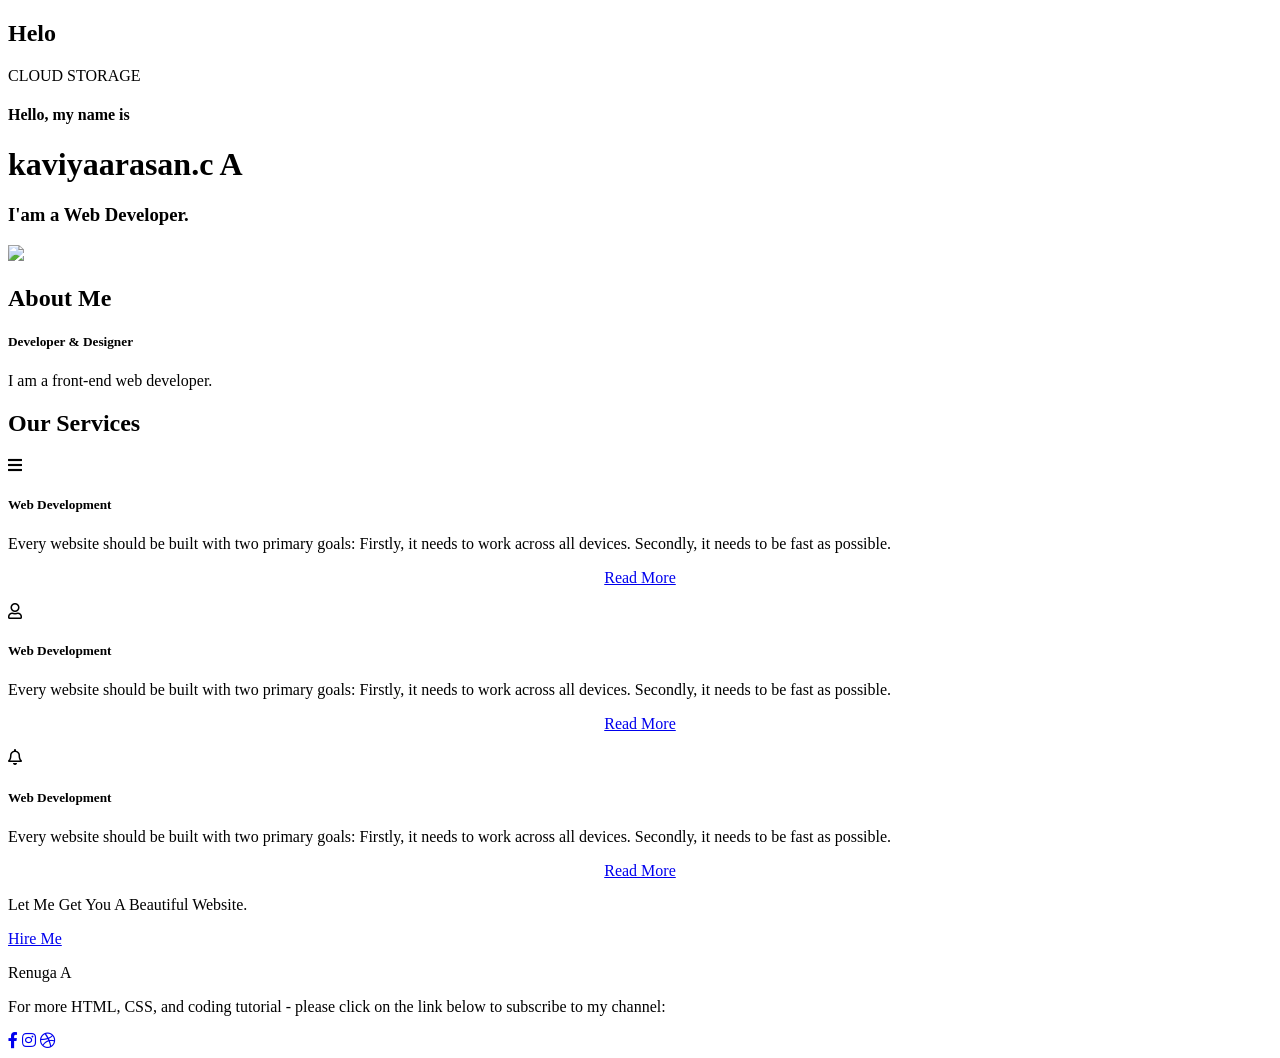
==== Assignments/Team member2 -Kishorekannan/Assignment -3/index (2) (1).html @ b20e6d2e "Add files via upload" ====
<!DOCTYPE html>
<html>
<head>
	<title>Cloud Storage example Website</title>
	<link rel="stylesheet" type="text/css" href="https://website-static.s3.jp-tok.cloud-object-storage.appdomain.cloud/css/style.css">

	<link rel="preconnect" href="https://fonts.gstatic.com">
  <link href="https://fonts.googleapis.com/css2?family=Josefin+Sans:ital,wght@0,100;0,200;0,300;0,400;0,500;0,600;0,700;1,100;1,200;1,300;1,400;1,500;1,600;1,700&display=swap" rel="stylesheet">

  <link rel="stylesheet" href="https://cdnjs.cloudflare.com/ajax/libs/font-awesome/5.15.3/css/all.min.css" integrity="sha512-iBBXm8fW90+nuLcSKlbmrPcLa0OT92xO1BIsZ+ywDWZCvqsWgccV3gFoRBv0z+8dLJgyAHIhR35VZc2oM/gI1w==" crossorigin="anonymous" referrerpolicy="no-referrer" />
  <script>
	window.watsonAssistantChatOptions = {
	  integrationID: "66576f0c-5408-4edc-803b-d9de1f553e8b", // The ID of this integration.
	  region: "eu-gb", // The region your integration is hosted in.
	  serviceInstanceID: "2607efc7-375b-465c-9e61-399a0f694519", // The ID of your service instance.
	  onLoad: function(instance) { instance.render(); }
	};
	setTimeout(function(){
	  const t=document.createElement('script');
	  t.src="https://web-chat.global.assistant.watson.appdomain.cloud/versions/" + (window.watsonAssistantChatOptions.clientVersion || 'latest') + "/WatsonAssistantChatEntry.js";
	  document.head.appendChild(t);
	});
  </script>
</head>
<body>
	

	<div class="hero">
		<nav>
			<h2 class="logo">He<span>lo</span></h2>
			
			<a class="btn">CLOUD STORAGE</a>
		</nav>

		<div class="content">
			<h4>Hello, my name is</h4>
			<h1>kaviyaarasan.c <span>A</span></h1>
			<h3>I'am a Web Developer.</h3>
			<div class="newslatter">
			
			</div>
		</div>
	</div>

	<!----About section start---->
	<section class="about">
		<div class="main">
			<img src="https://website-static.s3.jp-tok.cloud-object-storage.appdomain.cloud/img/BG.jpeg">
			<div class="about-text">
				<h2>About Me</h2>
				<h5>Developer <span>& Designer</span></h5>
				<p>I am a front-end web developer.</p>
			</div>
		</div>
	</section>

	<!-----service section start----------->
	<div class="service">
		<div class="title">
			<h2>Our Services</h2>
		</div>

		<div class="box">
			<div class="card">
				<i class="fas fa-bars"></i>
				<h5>Web Development</h5>
				<div class="pra">
					<p>Every website should be built with two primary goals: Firstly, it needs to work across all devices. Secondly, it needs to be fast as possible.</p>

					<p style="text-align: center;">
						<a class="button" href="#">Read More</a>
					</p>
				</div>
			</div>

			<div class="card">
				<i class="far fa-user"></i>
				<h5>Web Development</h5>
				<div class="pra">
					<p>Every website should be built with two primary goals: Firstly, it needs to work across all devices. Secondly, it needs to be fast as possible.</p>

					<p style="text-align: center;">
						<a class="button" href="#">Read More</a>
					</p>
				</div>
			</div>

			<div class="card">
				<i class="far fa-bell"></i>
				<h5>Web Development</h5>
				<div class="pra">
					<p>Every website should be built with two primary goals: Firstly, it needs to work across all devices. Secondly, it needs to be fast as possible.</p>

					<p style="text-align: center;">
						<a class="button" href="#">Read More</a>
					</p>
				</div>
			</div>
		</div>
	</div>

	<!------Contact Me------>
	<div class="contact-me">
		<p>Let Me Get You A Beautiful Website.</p>
		<a class="button-two" href="#">Hire Me</a>
	</div>

	<!------footer start--------->
	<footer>
		<p>Renuga A</p>
		<p>For more HTML, CSS, and coding tutorial - please click on the link below to subscribe to my channel:</p>
		<div class="social">
			<a href="https://www.facebook.com/"><i class="fab fa-facebook-f"></i></a>
			<a href="https://www.instagram.com"><i class="fab fa-instagram"></i></a>
			<a href="#"><i class="fab fa-dribbble"></i></a>
		</div>
	</footer>
</body>
</html>
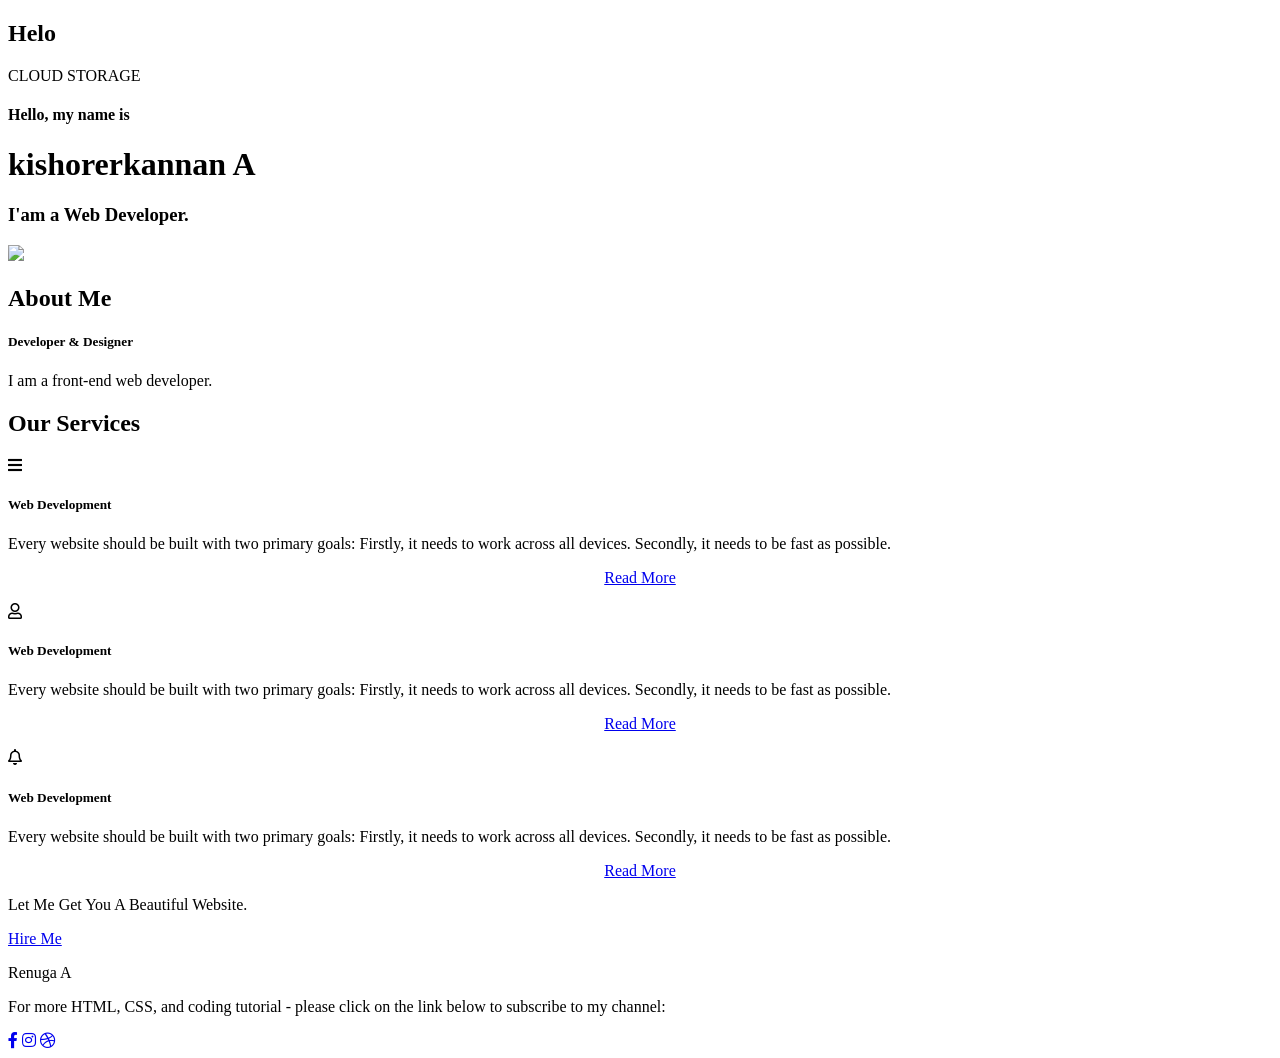
==== commit afae20ae: "Update index (2) (1).html" ====
--- a/Assignments/Team member2 -Kishorekannan/Assignment -3/index (2) (1).html
+++ b/Assignments/Team member2 -Kishorekannan/Assignment -3/index (2) (1).html
@@ -34,7 +34,7 @@
 
 		<div class="content">
 			<h4>Hello, my name is</h4>
-			<h1>kaviyaarasan.c <span>A</span></h1>
+			<h1>kishorerkannan <span>A</span></h1>
 			<h3>I'am a Web Developer.</h3>
 			<div class="newslatter">
 			
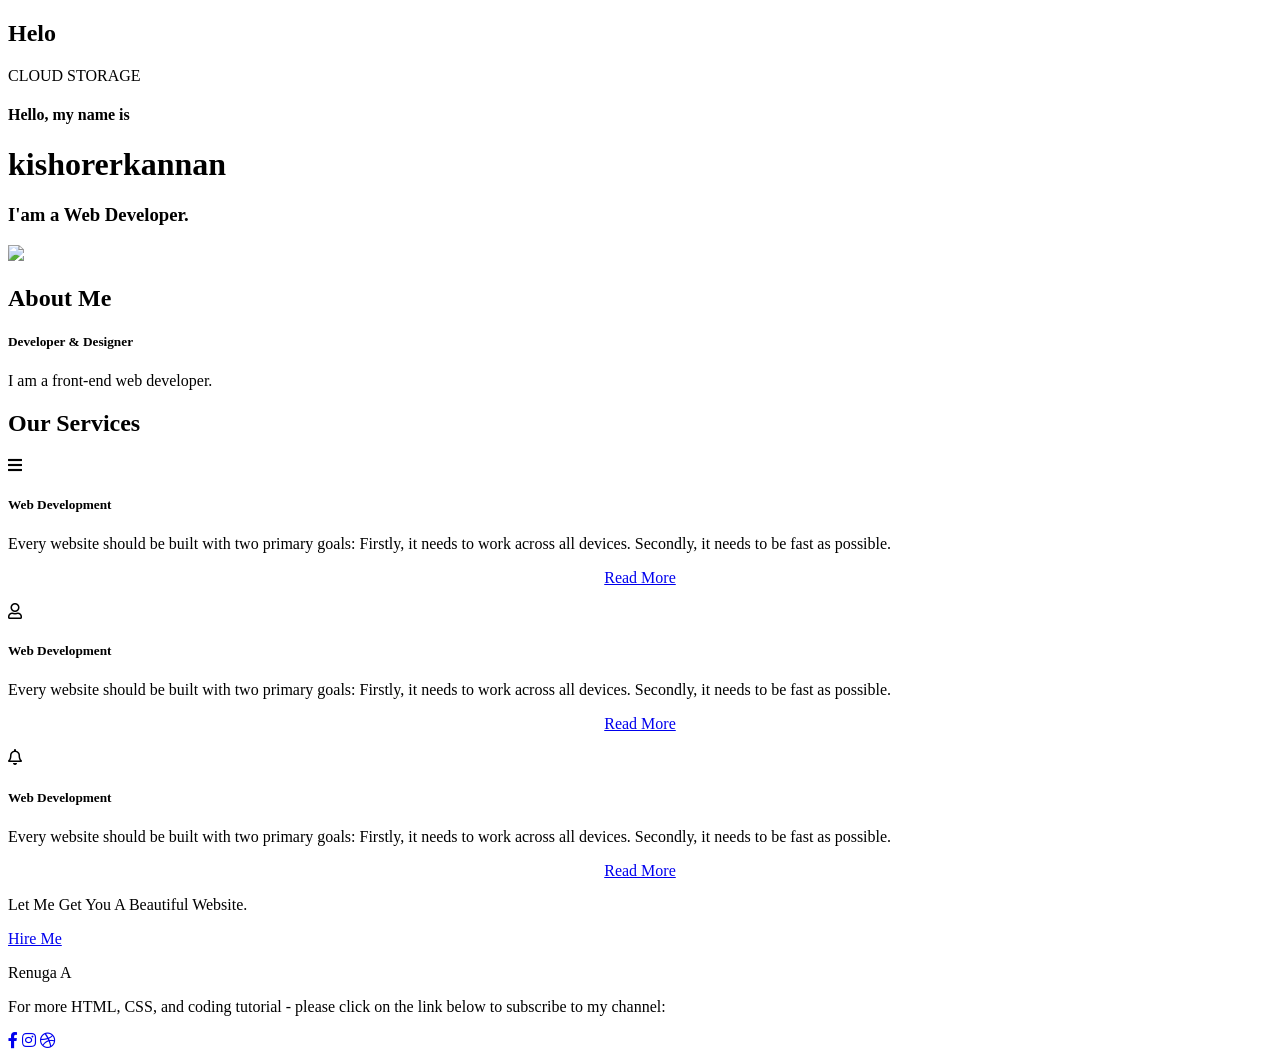
==== commit 14ed9da0: "Update index (2) (1).html" ====
--- a/Assignments/Team member2 -Kishorekannan/Assignment -3/index (2) (1).html
+++ b/Assignments/Team member2 -Kishorekannan/Assignment -3/index (2) (1).html
@@ -34,7 +34,7 @@
 
 		<div class="content">
 			<h4>Hello, my name is</h4>
-			<h1>kishorerkannan <span>A</span></h1>
+			<h1> kishorerkannan 
 			<h3>I'am a Web Developer.</h3>
 			<div class="newslatter">
 			
